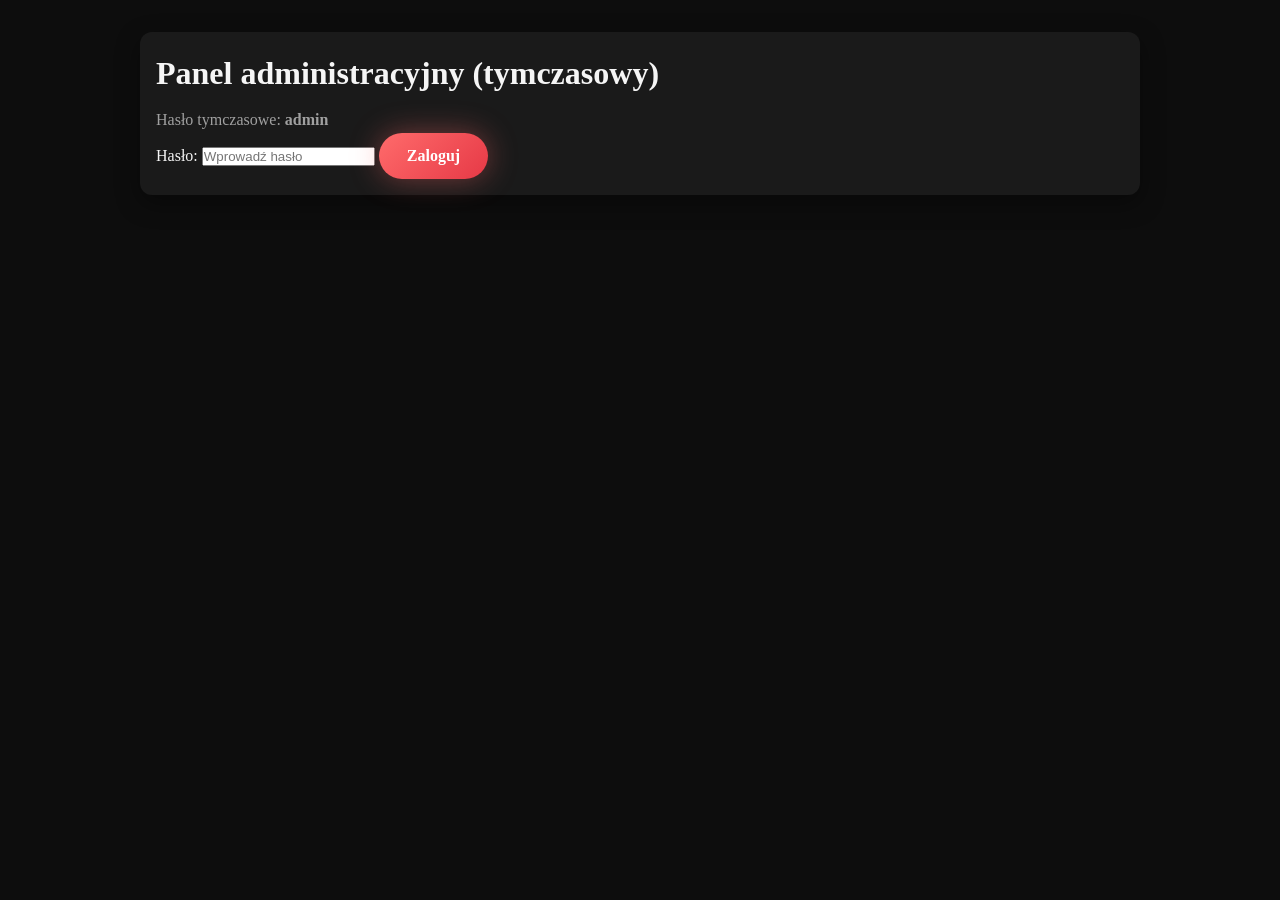
==== docs/admin.html @ 754525cc "Dodaj panel admina (localStorage) i obsługę override config/menu" ====
<!doctype html>
<html lang="pl">
<head>
  <meta charset="utf-8">
  <meta name="viewport" content="width=device-width,initial-scale=1">
  <title>Admin - Pizzeria Planeta</title>
  <link rel="stylesheet" href="css/main.css">
  <style>
    body { padding: 2rem; background: var(--color-bg); color: var(--color-text); font-family: inherit; }
    .card { background: var(--color-bg-card); padding: 1rem; border-radius: 12px; box-shadow: var(--shadow-md); max-width: 1000px; margin: 0 auto; }
    textarea { width: 100%; height: 320px; background: var(--color-bg-elevated); color: var(--color-text); border: 1px solid var(--color-border); padding: 0.75rem; border-radius: 8px; font-family: monospace; }
    .row { display:flex; gap:1rem; }
    .col { flex:1; }
    .controls { display:flex; gap:0.5rem; margin-top:0.5rem; }
    .notice { margin-top:0.5rem; color: var(--color-text-muted); }
  </style>
</head>
<body>
  <div class="card">
    <h1>Panel administracyjny (tymczasowy)</h1>
    <p class="notice">Hasło tymczasowe: <strong>admin</strong></p>

    <div id="login">
      <label>Hasło:</label>
      <input id="admin-pass" type="password" placeholder="Wprowadź hasło">
      <button id="login-btn" class="btn btn-primary">Zaloguj</button>
    </div>

    <div id="panel" style="display:none;margin-top:1rem;">
      <div style="display:flex;gap:1rem;align-items:center;justify-content:space-between;">
        <h2>Edytuj ustawienia</h2>
        <div>
          <button id="apply-btn" class="btn btn-primary">Zastosuj (localStorage)</button>
          <button id="download-btn" class="btn">Pobierz JSON</button>
          <button id="clear-btn" class="btn btn-secondary">Wyczyść override</button>
          <button id="logout-btn" class="btn">Wyloguj</button>
        </div>
      </div>

      <div class="row" style="margin-top:1rem;">
        <div class="col">
          <h3>config.json</h3>
          <textarea id="config-json"></textarea>
        </div>
        <div class="col">
          <h3>menu.json</h3>
          <textarea id="menu-json"></textarea>
        </div>
      </div>

      <p class="notice">Uwaga: zmiany zapisane z tego panelu są tymczasowe (localStorage). Aby zapisać na stałe, pobierz pliki JSON i zaktualizuj `docs/data/` lub użyj CI/CD.</p>
    </div>
  </div>

  <script type="module" src="js/admin.js"></script>
</body>
</html>
---- docs/css/main.css ----
@import url('variables.css');
@import url('base.css');
@import url('animations.css');
@import url('components.css');
@import url('header.css');
@import url('hero.css');
@import url('menu.css');
@import url('cart.css');
@import url('sections.css');
@import url('footer.css');
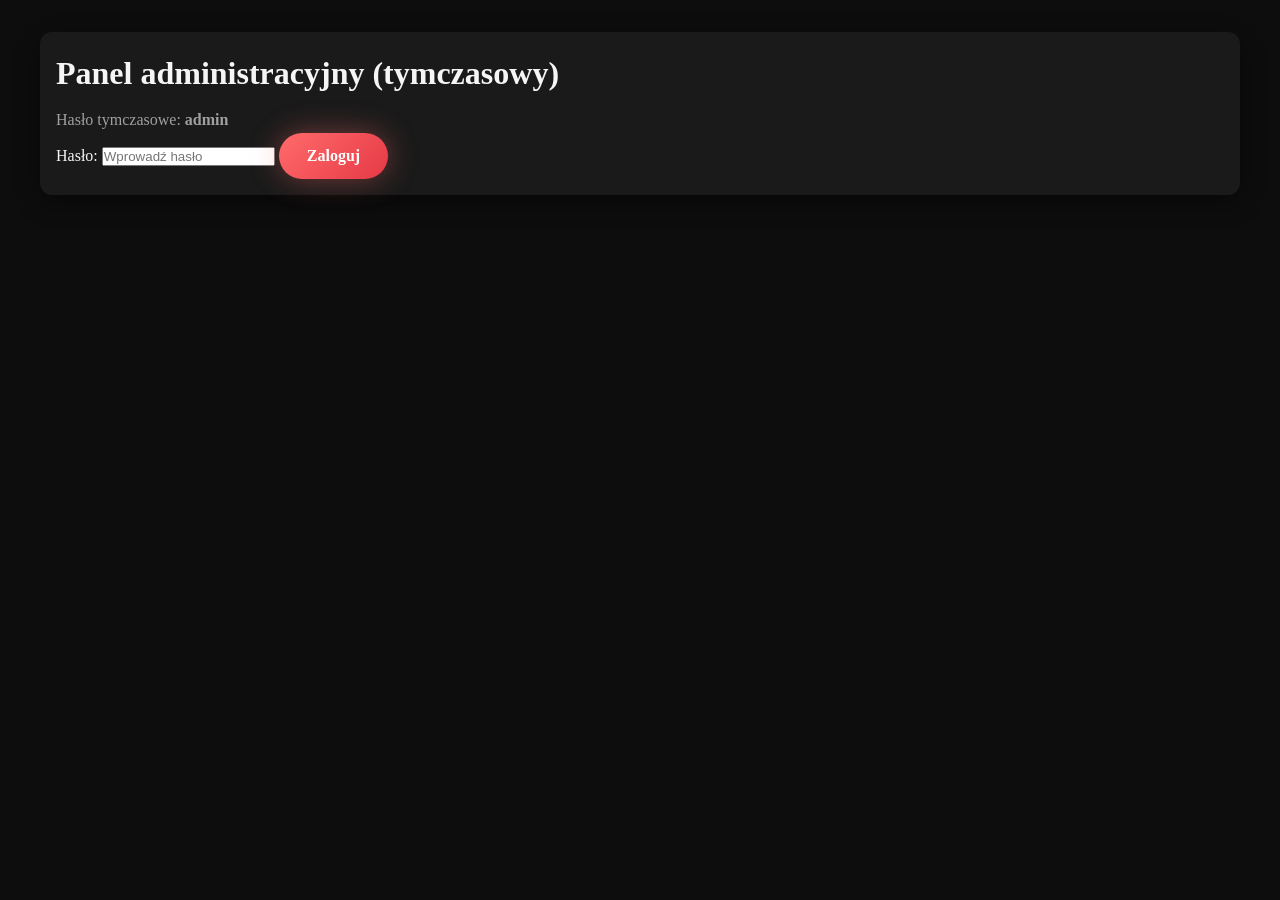
==== commit 1771cbc3: "Dodaj graficzny edytor menu w panelu admina" ====
--- a/docs/admin.html
+++ b/docs/admin.html
@@ -7,12 +7,26 @@
   <link rel="stylesheet" href="css/main.css">
   <style>
     body { padding: 2rem; background: var(--color-bg); color: var(--color-text); font-family: inherit; }
-    .card { background: var(--color-bg-card); padding: 1rem; border-radius: 12px; box-shadow: var(--shadow-md); max-width: 1000px; margin: 0 auto; }
+    .card { background: var(--color-bg-card); padding: 1rem; border-radius: 12px; box-shadow: var(--shadow-md); max-width: 1200px; margin: 0 auto; }
     textarea { width: 100%; height: 320px; background: var(--color-bg-elevated); color: var(--color-text); border: 1px solid var(--color-border); padding: 0.75rem; border-radius: 8px; font-family: monospace; }
     .row { display:flex; gap:1rem; }
     .col { flex:1; }
     .controls { display:flex; gap:0.5rem; margin-top:0.5rem; }
     .notice { margin-top:0.5rem; color: var(--color-text-muted); }
+    .admin-menu-editor__toolbar { margin-bottom: 1rem; }
+    .admin-menu-category { margin-bottom: 1rem; padding: 1rem; border: 1px solid var(--color-border); border-radius: 10px; background: var(--color-bg-elevated); }
+    .admin-menu-category__header { display:flex; justify-content:space-between; align-items:center; margin-bottom: 0.75rem; }
+    .admin-menu-category__items { display:grid; gap:0.75rem; }
+    .admin-menu-item-card { display:flex; align-items:center; gap:0.75rem; padding:0.75rem; background: var(--color-bg); border-radius: 8px; border: 1px solid var(--color-border); }
+    .admin-menu-item-card img { width: 64px; height: 64px; object-fit: cover; border-radius: 8px; }
+    .admin-menu-item-card__title { font-weight: 600; }
+    .admin-menu-item-card__price { color: var(--color-text-muted); font-size: 0.9rem; }
+    .admin-menu-item-card__actions { margin-left:auto; display:flex; gap:0.5rem; }
+    .admin-item-editor__grid { display:grid; gap:0.75rem; }
+    .admin-item-editor__grid label { display:flex; flex-direction:column; gap:0.3rem; font-weight:500; }
+    .admin-item-editor__grid input, .admin-item-editor__grid textarea, .admin-item-editor__grid select { background: var(--color-bg-elevated); color: var(--color-text); border: 1px solid var(--color-border); border-radius: 8px; padding:0.65rem; }
+    .admin-item-editor__grid textarea { min-height: 90px; }
+    .admin-item-editor__actions { display:flex; gap:0.75rem; margin-top:0.75rem; }
   </style>
 </head>
 <body>
@@ -48,6 +62,12 @@
         </div>
       </div>
 
+      <div style="margin-top:1.5rem;">
+        <h3>Graficzny edytor menu</h3>
+        <div id="admin-menu-editor"></div>
+        <div id="admin-item-editor" style="margin-top:1rem;"></div>
+      </div>
+
       <p class="notice">Uwaga: zmiany zapisane z tego panelu są tymczasowe (localStorage). Aby zapisać na stałe, pobierz pliki JSON i zaktualizuj `docs/data/` lub użyj CI/CD.</p>
     </div>
   </div>
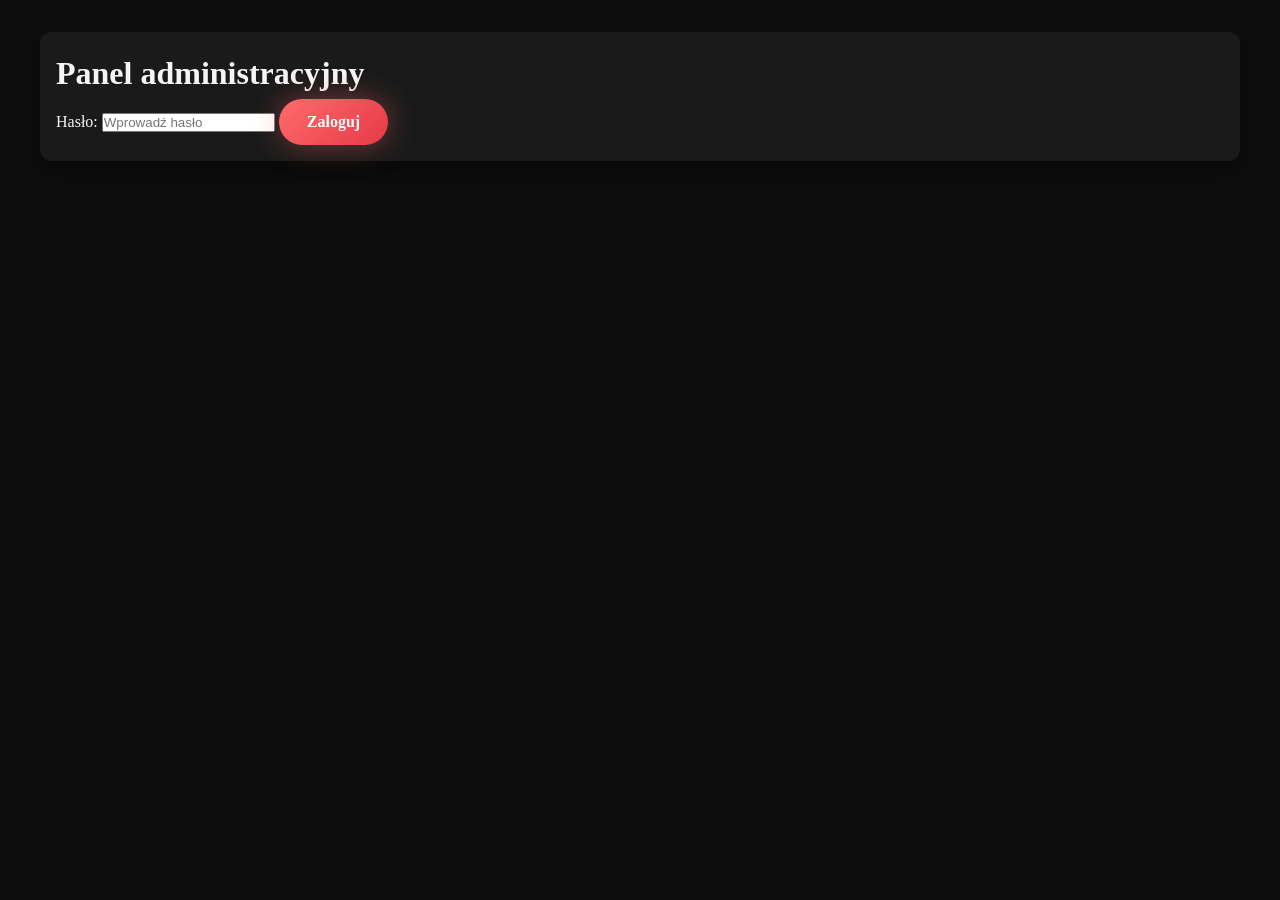
==== commit 4fc77f17: "Fix admin menu editor persistence" ====
--- a/docs/admin.html
+++ b/docs/admin.html
@@ -15,7 +15,11 @@
     .notice { margin-top:0.5rem; color: var(--color-text-muted); }
     .admin-menu-editor__toolbar { margin-bottom: 1rem; }
     .admin-menu-category { margin-bottom: 1rem; padding: 1rem; border: 1px solid var(--color-border); border-radius: 10px; background: var(--color-bg-elevated); }
-    .admin-menu-category__header { display:flex; justify-content:space-between; align-items:center; margin-bottom: 0.75rem; }
+    .admin-menu-category__header { display:flex; justify-content:space-between; align-items:flex-start; gap: 1rem; margin-bottom: 0.75rem; }
+    .admin-menu-category__title-group { display:flex; flex-wrap:wrap; gap:0.75rem; }
+    .admin-menu-category__field { display:flex; flex-direction:column; gap:0.3rem; font-weight:500; min-width: 200px; }
+    .admin-menu-category__field input { min-width: 180px; }
+    .admin-menu-category__actions { display:flex; flex-wrap:wrap; gap:0.5rem; }
     .admin-menu-category__items { display:grid; gap:0.75rem; }
     .admin-menu-item-card { display:flex; align-items:center; gap:0.75rem; padding:0.75rem; background: var(--color-bg); border-radius: 8px; border: 1px solid var(--color-border); }
     .admin-menu-item-card img { width: 64px; height: 64px; object-fit: cover; border-radius: 8px; }
@@ -31,8 +35,7 @@
 </head>
 <body>
   <div class="card">
-    <h1>Panel administracyjny (tymczasowy)</h1>
-    <p class="notice">Hasło tymczasowe: <strong>admin</strong></p>
+    <h1>Panel administracyjny</h1>
 
     <div id="login">
       <label>Hasło:</label>
@@ -44,11 +47,16 @@
       <div style="display:flex;gap:1rem;align-items:center;justify-content:space-between;">
         <h2>Edytuj ustawienia</h2>
         <div>
-          <button id="apply-btn" class="btn btn-primary">Zastosuj (localStorage)</button>
+          <button id="save-repo-btn" class="btn btn-primary">Zapisz globalnie</button>
           <button id="download-btn" class="btn">Pobierz JSON</button>
           <button id="clear-btn" class="btn btn-secondary">Wyczyść override</button>
           <button id="logout-btn" class="btn">Wyloguj</button>
         </div>
+      </div>
+
+      <div style="margin-top:1rem;display:flex;gap:0.75rem;align-items:center;flex-wrap:wrap;">
+        <input id="github-token" type="password" placeholder="Token GitHub" style="min-width:280px;">
+        <button id="save-token-btn" class="btn">Zapamiętaj token</button>
       </div>
 
       <div class="row" style="margin-top:1rem;">
@@ -68,10 +76,10 @@
         <div id="admin-item-editor" style="margin-top:1rem;"></div>
       </div>
 
-      <p class="notice">Uwaga: zmiany zapisane z tego panelu są tymczasowe (localStorage). Aby zapisać na stałe, pobierz pliki JSON i zaktualizuj `docs/data/` lub użyj CI/CD.</p>
+      <p class="notice">Zmiany są od razu podglądane w panelu. Przyciskiem Zapisz globalnie zapisujesz je lokalnie i na GitHub, dzięki czemu działają także na GitHub Pages.</p>
     </div>
   </div>
 
-  <script type="module" src="js/admin.js"></script>
+  <script type="module" src="js/admin.js?v=2"></script>
 </body>
 </html>
